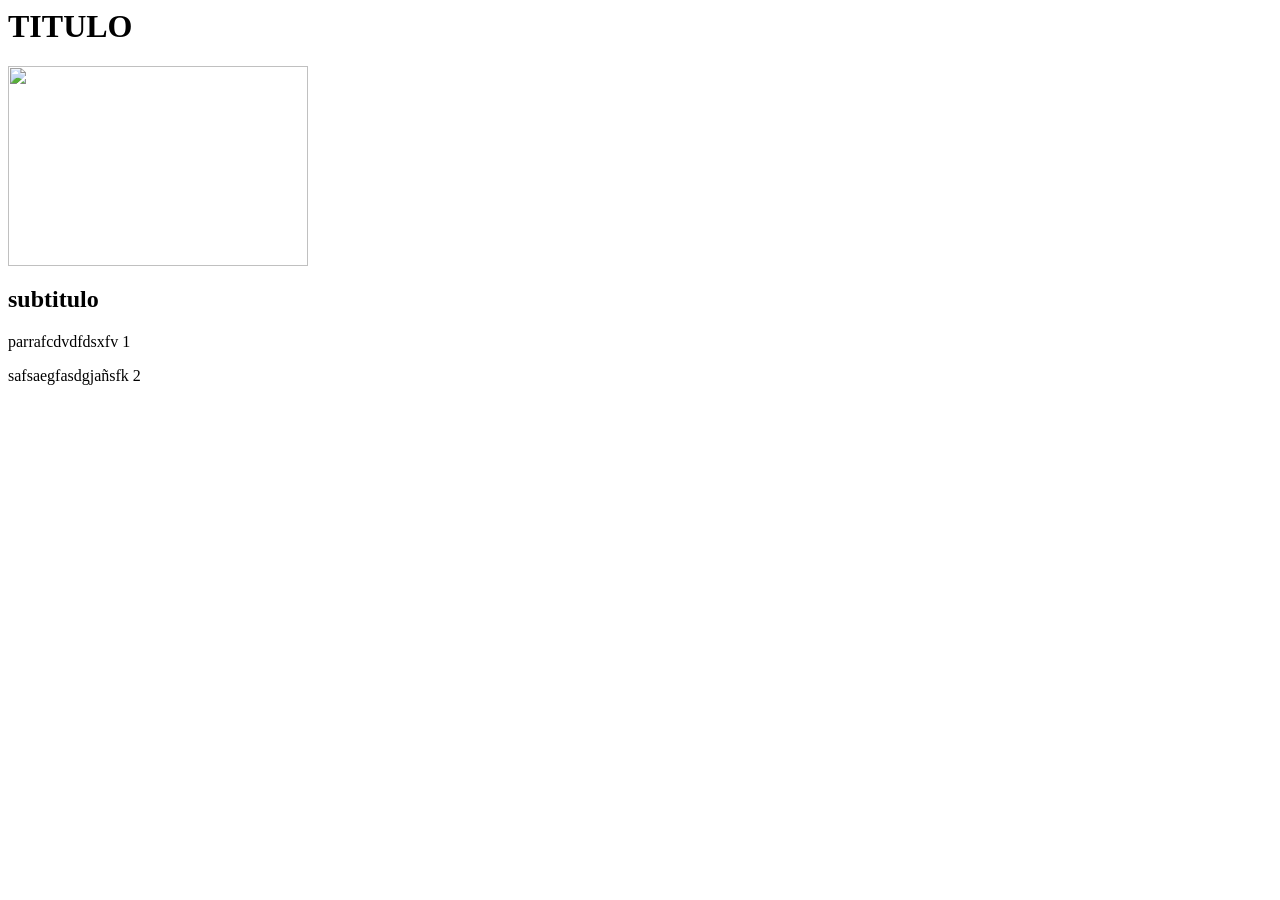
==== html/index.html @ 2e915375 "nuevorepositorio1" ====
<header>
    <h1>TITULO</h1>
   <img src= "E:\mi-wiki-gonzalez\img\logo.jpg"  width="300" height="200">
    <h2>subtitulo</h2>
</header>
<body>
    <p>
        parrafcdvdfdsxfv 1
    </p>
    <p> 
        safsaegfasdgjañsfk 2
    </p>
</body>
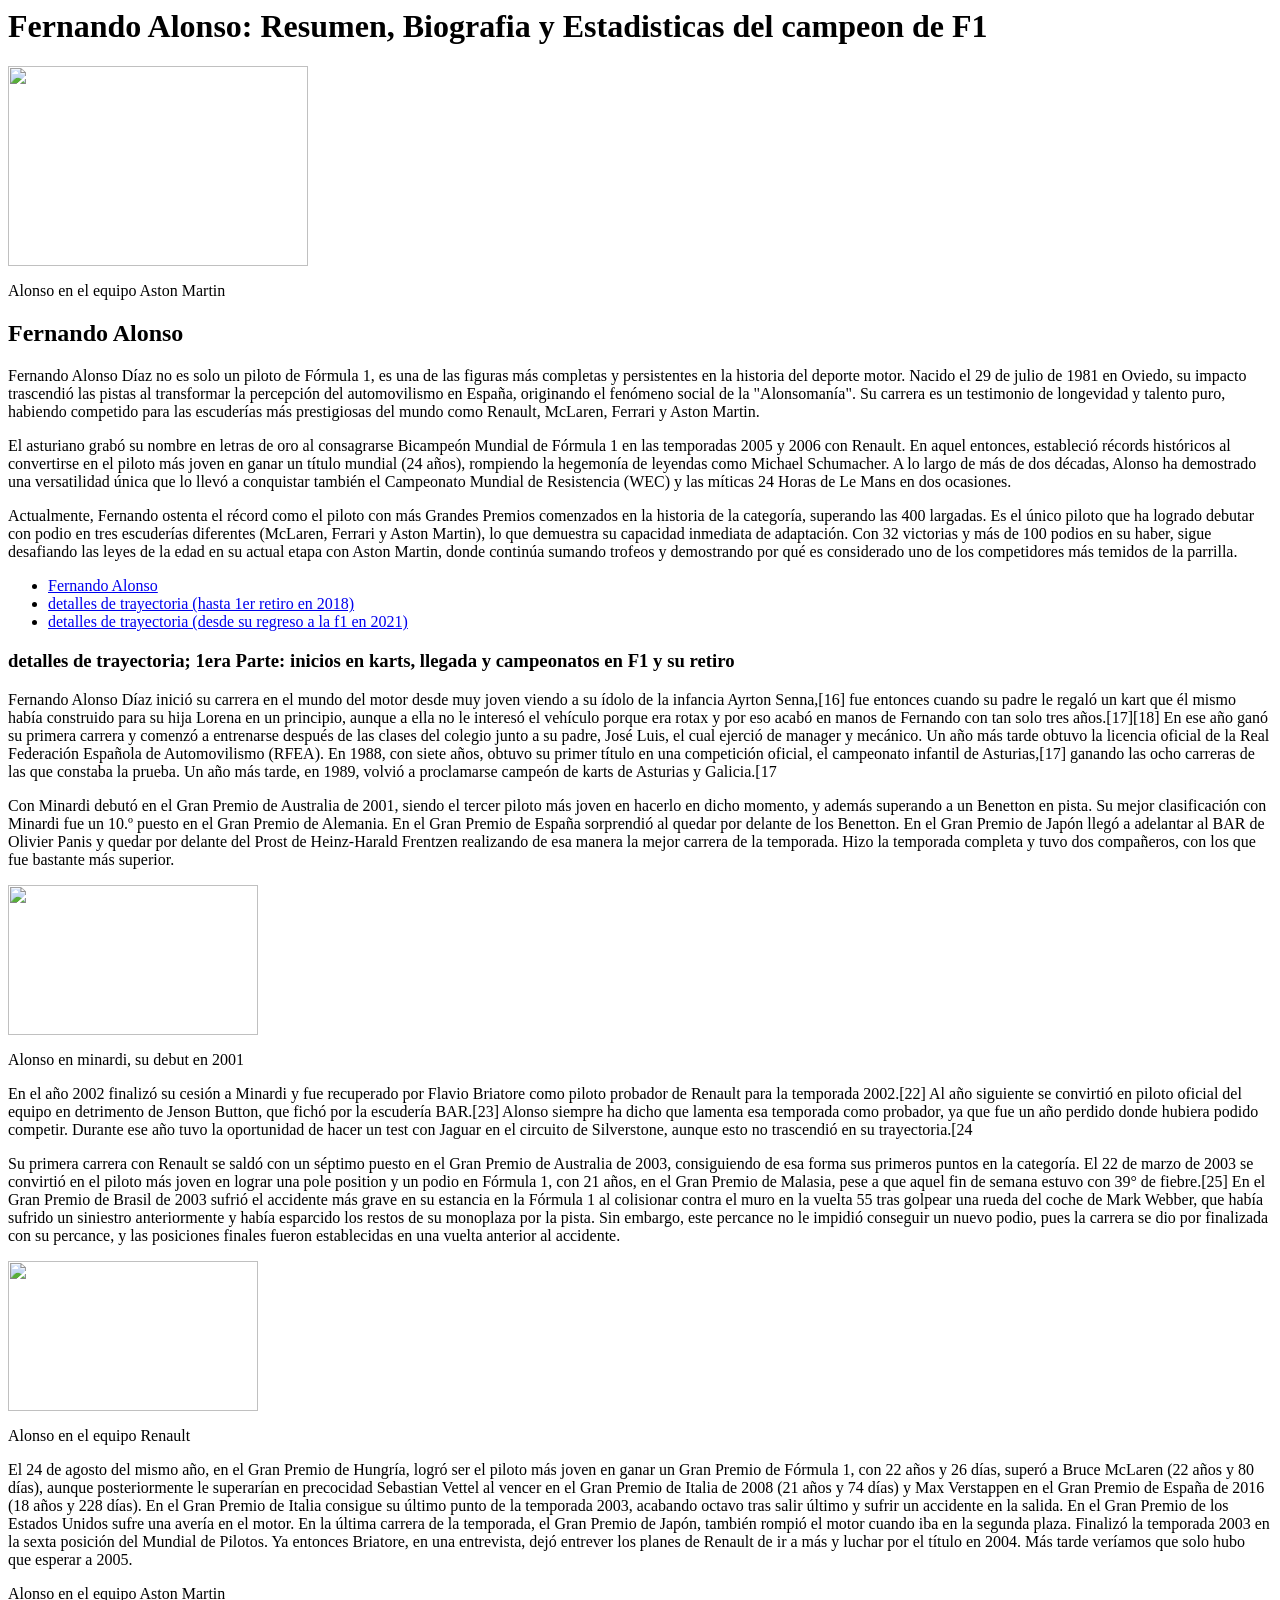
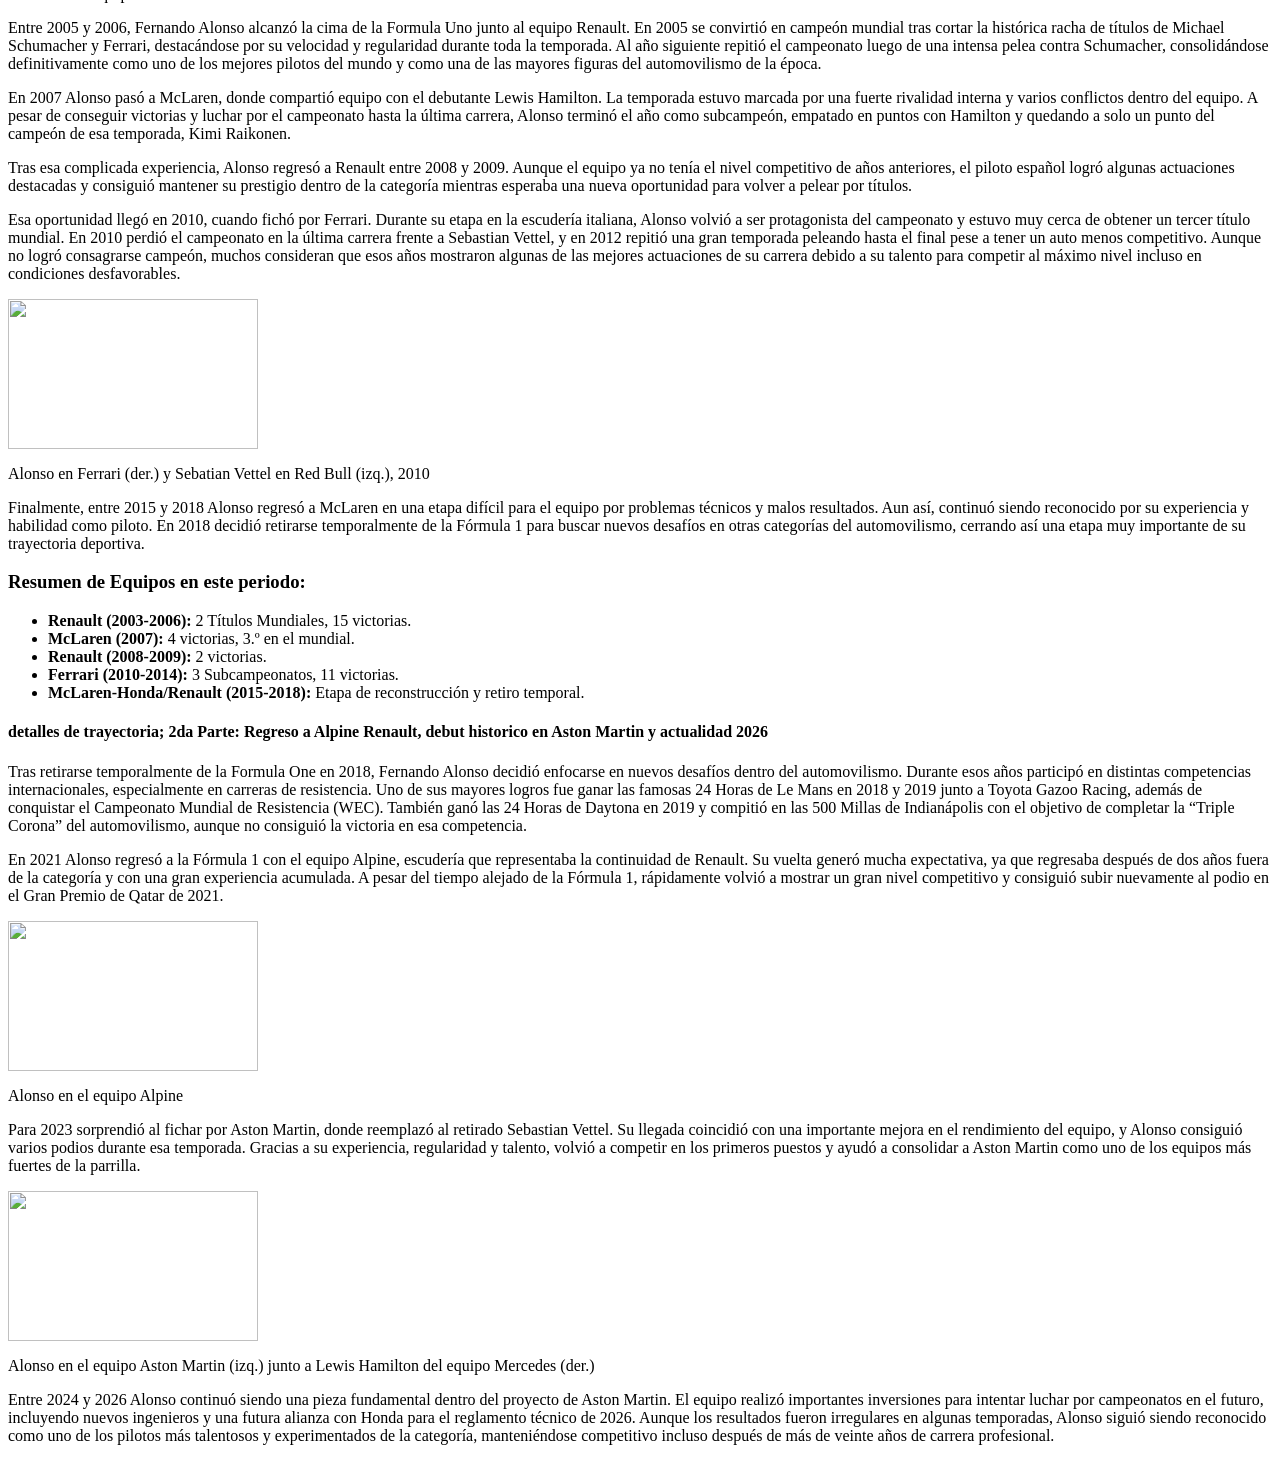
==== commit f5e2ada4: "actualizacion de textos e imagenes" ====
--- a/html/index.html
+++ b/html/index.html
@@ -1,13 +1,97 @@
 <header>
-    <h1>TITULO</h1>
-   <img src= "E:\mi-wiki-gonzalez\img\logo.jpg"  width="300" height="200">
-    <h2>subtitulo</h2>
+    <h1>Fernando Alonso: Resumen, Biografia y Estadisticas del campeon de F1</h1>
+   <img src= "E:\mi-wiki-gonzalez\img\AloAM.jpg" width="300" height="200">
+   <p>Alonso en el equipo Aston Martin</p>
+   
 </header>
-<body>
+<body> 
+    <h2 id="Fernando Alonso">Fernando Alonso</h2>
     <p>
-        parrafcdvdfdsxfv 1
+       Fernando Alonso Díaz no es solo un piloto de Fórmula 1, es una de las figuras más completas y persistentes en la historia del deporte motor. Nacido el 29 de julio de 1981 en Oviedo, su impacto trascendió las pistas al transformar la percepción del automovilismo en España, originando el fenómeno social de la "Alonsomanía". Su carrera es un testimonio de longevidad y talento puro, habiendo competido para las escuderías más prestigiosas del mundo como Renault, McLaren, Ferrari y Aston Martin.
     </p>
+    <p>
+        El asturiano grabó su nombre en letras de oro al consagrarse Bicampeón Mundial de Fórmula 1 en las temporadas 2005 y 2006 con Renault. En aquel entonces, estableció récords históricos al convertirse en el piloto más joven en ganar un título mundial (24 años), rompiendo la hegemonía de leyendas como Michael Schumacher. A lo largo de más de dos décadas, Alonso ha demostrado una versatilidad única que lo llevó a conquistar también el Campeonato Mundial de Resistencia (WEC) y las míticas 24 Horas de Le Mans en dos ocasiones.
+    </p>
+    <p>
+        Actualmente, Fernando ostenta el récord como el piloto con más Grandes Premios comenzados en la historia de la categoría, superando las 400 largadas. Es el único piloto que ha logrado debutar con podio en tres escuderías diferentes (McLaren, Ferrari y Aston Martin), lo que demuestra su capacidad inmediata de adaptación. Con 32 victorias y más de 100 podios en su haber, sigue desafiando las leyes de la edad en su actual etapa con Aston Martin, donde continúa sumando trofeos y demostrando por qué es considerado uno de los competidores más temidos de la parrilla.
+    </p>
+    <ul>
+    <li><a href="#Fernando Alonso">Fernando Alonso</a></li>
+    <li><a href="#Trayectoria Deportiva">detalles de trayectoria (hasta 1er retiro en 2018)</a></li>
+    <li><a href="#post-retiro">detalles de trayectoria (desde su regreso a la f1 en 2021)</a></li>
+    </ul>
+
+
+    <h3 id="Trayectoria Deportiva">detalles de trayectoria; 1era Parte: inicios en karts, llegada y campeonatos en F1 y su retiro
+    </h3>
+    <P>
+        Fernando Alonso Díaz inició su carrera en el mundo del motor desde muy joven viendo a su ídolo de la infancia Ayrton Senna,[16] fue entonces cuando su padre le regaló un kart que él mismo había construido para su hija Lorena en un principio, aunque a ella no le interesó el vehículo porque era rotax y por eso acabó en manos de Fernando con tan solo tres años.[17][18] En ese año ganó su primera carrera y comenzó a entrenarse después de las clases del colegio junto a su padre, José Luis, el cual ejerció de manager y mecánico. Un año más tarde obtuvo la licencia oficial de la Real Federación Española de Automovilismo (RFEA).
+
+        En 1988, con siete años, obtuvo su primer título en una competición oficial, el campeonato infantil de Asturias,[17] ganando las ocho carreras de las que constaba la prueba. Un año más tarde, en 1989, volvió a proclamarse campeón de karts de Asturias y Galicia.[17
+    </P>
+    <p>
+        Con Minardi debutó en el Gran Premio de Australia de 2001, siendo el tercer piloto más joven en hacerlo en dicho momento, y además superando a un Benetton en pista. Su mejor clasificación con Minardi fue un 10.º puesto en el Gran Premio de Alemania. En el Gran Premio de España sorprendió al quedar por delante de los Benetton. En el Gran Premio de Japón llegó a adelantar al BAR de Olivier Panis y quedar por delante del Prost de Heinz-Harald Frentzen realizando de esa manera la mejor carrera de la temporada. Hizo la temporada completa y tuvo dos compañeros, con los que fue bastante más superior.
+    </p>
+     <img src= "E:\mi-wiki-gonzalez\img\minardi2001.jpg" width="250" height="150">
+   <p>Alonso en minardi, su debut en 2001</p>
+    <p>
+        En el año 2002 finalizó su cesión a Minardi y fue recuperado por Flavio Briatore como piloto probador de Renault para la temporada 2002.[22] Al año siguiente se convirtió en piloto oficial del equipo en detrimento de Jenson Button, que fichó por la escudería BAR.[23] Alonso siempre ha dicho que lamenta esa temporada como probador, ya que fue un año perdido donde hubiera podido competir. Durante ese año tuvo la oportunidad de hacer un test con Jaguar en el circuito de Silverstone, aunque esto no trascendió en su trayectoria.[24
+    </p>
+    <p>
+        Su primera carrera con Renault se saldó con un séptimo puesto en el Gran Premio de Australia de 2003, consiguiendo de esa forma sus primeros puntos en la categoría. El 22 de marzo de 2003 se convirtió en el piloto más joven en lograr una pole position y un podio en Fórmula 1, con 21 años, en el Gran Premio de Malasia, pese a que aquel fin de semana estuvo con 39° de fiebre.[25] En el Gran Premio de Brasil de 2003 sufrió el accidente más grave en su estancia en la Fórmula 1 al colisionar contra el muro en la vuelta 55 tras golpear una rueda del coche de Mark Webber, que había sufrido un siniestro anteriormente y había esparcido los restos de su monoplaza por la pista. Sin embargo, este percance no le impidió conseguir un nuevo podio, pues la carrera se dio por finalizada con su percance, y las posiciones finales fueron establecidas en una vuelta anterior al accidente.
+    </p>
+     <img src= "E:\mi-wiki-gonzalez\img\ARnlt.jpg" width="250" height="150">
+   <p>Alonso en el equipo Renault</p>
+    <p>
+        El 24 de agosto del mismo año, en el Gran Premio de Hungría, logró ser el piloto más joven en ganar un Gran Premio de Fórmula 1, con 22 años y 26 días, superó a Bruce McLaren (22 años y 80 días), aunque posteriormente le superarían en precocidad Sebastian Vettel al vencer en el Gran Premio de Italia de 2008 (21 años y 74 días) y Max Verstappen en el Gran Premio de España de 2016 (18 años y 228 días). En el Gran Premio de Italia consigue su último punto de la temporada 2003, acabando octavo tras salir último y sufrir un accidente en la salida. En el Gran Premio de los Estados Unidos sufre una avería en el motor. En la última carrera de la temporada, el Gran Premio de Japón, también rompió el motor cuando iba en la segunda plaza. Finalizó la temporada 2003 en la sexta posición del Mundial de Pilotos. Ya entonces Briatore, en una entrevista, dejó entrever los planes de Renault de ir a más y luchar por el título en 2004. Más tarde veríamos que solo hubo que esperar a 2005.
+    </p>
+     
+   <p>Alonso en el equipo Aston Martin</p>
     <p> 
-        safsaegfasdgjañsfk 2
+        Entre 2005 y 2006, Fernando Alonso alcanzó la cima de la Formula Uno junto al equipo Renault. En 2005 se convirtió en campeón mundial tras cortar la histórica racha de títulos de Michael Schumacher y Ferrari, destacándose por su velocidad y regularidad durante toda la temporada. Al año siguiente repitió el campeonato luego de una intensa pelea contra Schumacher, consolidándose definitivamente como uno de los mejores pilotos del mundo y como una de las mayores figuras del automovilismo de la época.
     </p>
+    <p>
+        En 2007 Alonso pasó a McLaren, donde compartió equipo con el debutante Lewis Hamilton. La temporada estuvo marcada por una fuerte rivalidad interna y varios conflictos dentro del equipo. A pesar de conseguir victorias y luchar por el campeonato hasta la última carrera, Alonso terminó el año como subcampeón, empatado en puntos con Hamilton y quedando a solo un punto del campeón de esa temporada, Kimi Raikonen.
+    </p>
+    <p>
+        Tras esa complicada experiencia, Alonso regresó a Renault entre 2008 y 2009. Aunque el equipo ya no tenía el nivel competitivo de años anteriores, el piloto español logró algunas actuaciones destacadas y consiguió mantener su prestigio dentro de la categoría mientras esperaba una nueva oportunidad para volver a pelear por títulos.
+    </p>
+    <p>
+        Esa oportunidad llegó en 2010, cuando fichó por Ferrari. Durante su etapa en la escudería italiana, Alonso volvió a ser protagonista del campeonato y estuvo muy cerca de obtener un tercer título mundial. En 2010 perdió el campeonato en la última carrera frente a Sebastian Vettel, y en 2012 repitió una gran temporada peleando hasta el final pese a tener un auto menos competitivo. Aunque no logró consagrarse campeón, muchos consideran que esos años mostraron algunas de las mejores actuaciones de su carrera debido a su talento para competir al máximo nivel incluso en condiciones desfavorables.
+    </p>
+    <img src= "E:\mi-wiki-gonzalez\img\ALO2010.jpg" width="250" height="150">
+    <p>
+        Alonso en Ferrari (der.) y Sebatian Vettel en Red Bull (izq.), 2010
+    </p>
+    <p>
+        Finalmente, entre 2015 y 2018 Alonso regresó a McLaren en una etapa difícil para el equipo por problemas técnicos y malos resultados. Aun así, continuó siendo reconocido por su experiencia y habilidad como piloto. En 2018 decidió retirarse temporalmente de la Fórmula 1 para buscar nuevos desafíos en otras categorías del automovilismo, cerrando así una etapa muy importante de su trayectoria deportiva.
+    </p>
+
+
+    <h3>Resumen de Equipos en este periodo:</h3>
+<ul>
+    <li><b>Renault (2003-2006):</b> 2 Títulos Mundiales, 15 victorias.</li>
+    <li><b>McLaren (2007):</b> 4 victorias, 3.º en el mundial.</li>
+    <li><b>Renault (2008-2009):</b> 2 victorias.</li>
+    <li><b>Ferrari (2010-2014):</b> 3 Subcampeonatos, 11 victorias.</li>
+    <li><b>McLaren-Honda/Renault (2015-2018):</b> Etapa de reconstrucción y retiro temporal.</li>
+</ul>
+
+<h4 id="post-retiro">detalles de trayectoria; 2da Parte: Regreso a Alpine Renault, debut historico en Aston Martin y actualidad 2026</h4>
+<p>
+Tras retirarse temporalmente de la Formula One en 2018, Fernando Alonso decidió enfocarse en nuevos desafíos dentro del automovilismo. Durante esos años participó en distintas competencias internacionales, especialmente en carreras de resistencia. Uno de sus mayores logros fue ganar las famosas 24 Horas de Le Mans en 2018 y 2019 junto a Toyota Gazoo Racing, además de conquistar el Campeonato Mundial de Resistencia (WEC). También ganó las 24 Horas de Daytona en 2019 y compitió en las 500 Millas de Indianápolis con el objetivo de completar la “Triple Corona” del automovilismo, aunque no consiguió la victoria en esa competencia.
+</p>
+<p>
+    En 2021 Alonso regresó a la Fórmula 1 con el equipo Alpine, escudería que representaba la continuidad de Renault. Su vuelta generó mucha expectativa, ya que regresaba después de dos años fuera de la categoría y con una gran experiencia acumulada. A pesar del tiempo alejado de la Fórmula 1, rápidamente volvió a mostrar un gran nivel competitivo y consiguió subir nuevamente al podio en el Gran Premio de Qatar de 2021.
+</p>
+ <img src= "E:\mi-wiki-gonzalez\img\ALOalpine.jpg" width="250" height="150">
+   <p>Alonso en el equipo Alpine</p>
+<p>
+    Para 2023 sorprendió al fichar por Aston Martin, donde reemplazó al retirado Sebastian Vettel. Su llegada coincidió con una importante mejora en el rendimiento del equipo, y Alonso consiguió varios podios durante esa temporada. Gracias a su experiencia, regularidad y talento, volvió a competir en los primeros puestos y ayudó a consolidar a Aston Martin como uno de los equipos más fuertes de la parrilla.
+</p>
+ <img src= "E:\mi-wiki-gonzalez\img\ALOHAM.jpg" width="250" height="150">
+   <p>Alonso en el equipo Aston Martin (izq.) junto a Lewis Hamilton del equipo Mercedes (der.) </p>
+<p>
+    Entre 2024 y 2026 Alonso continuó siendo una pieza fundamental dentro del proyecto de Aston Martin. El equipo realizó importantes inversiones para intentar luchar por campeonatos en el futuro, incluyendo nuevos ingenieros y una futura alianza con Honda para el reglamento técnico de 2026. Aunque los resultados fueron irregulares en algunas temporadas, Alonso siguió siendo reconocido como uno de los pilotos más talentosos y experimentados de la categoría, manteniéndose competitivo incluso después de más de veinte años de carrera profesional.
+</p>
 </body>
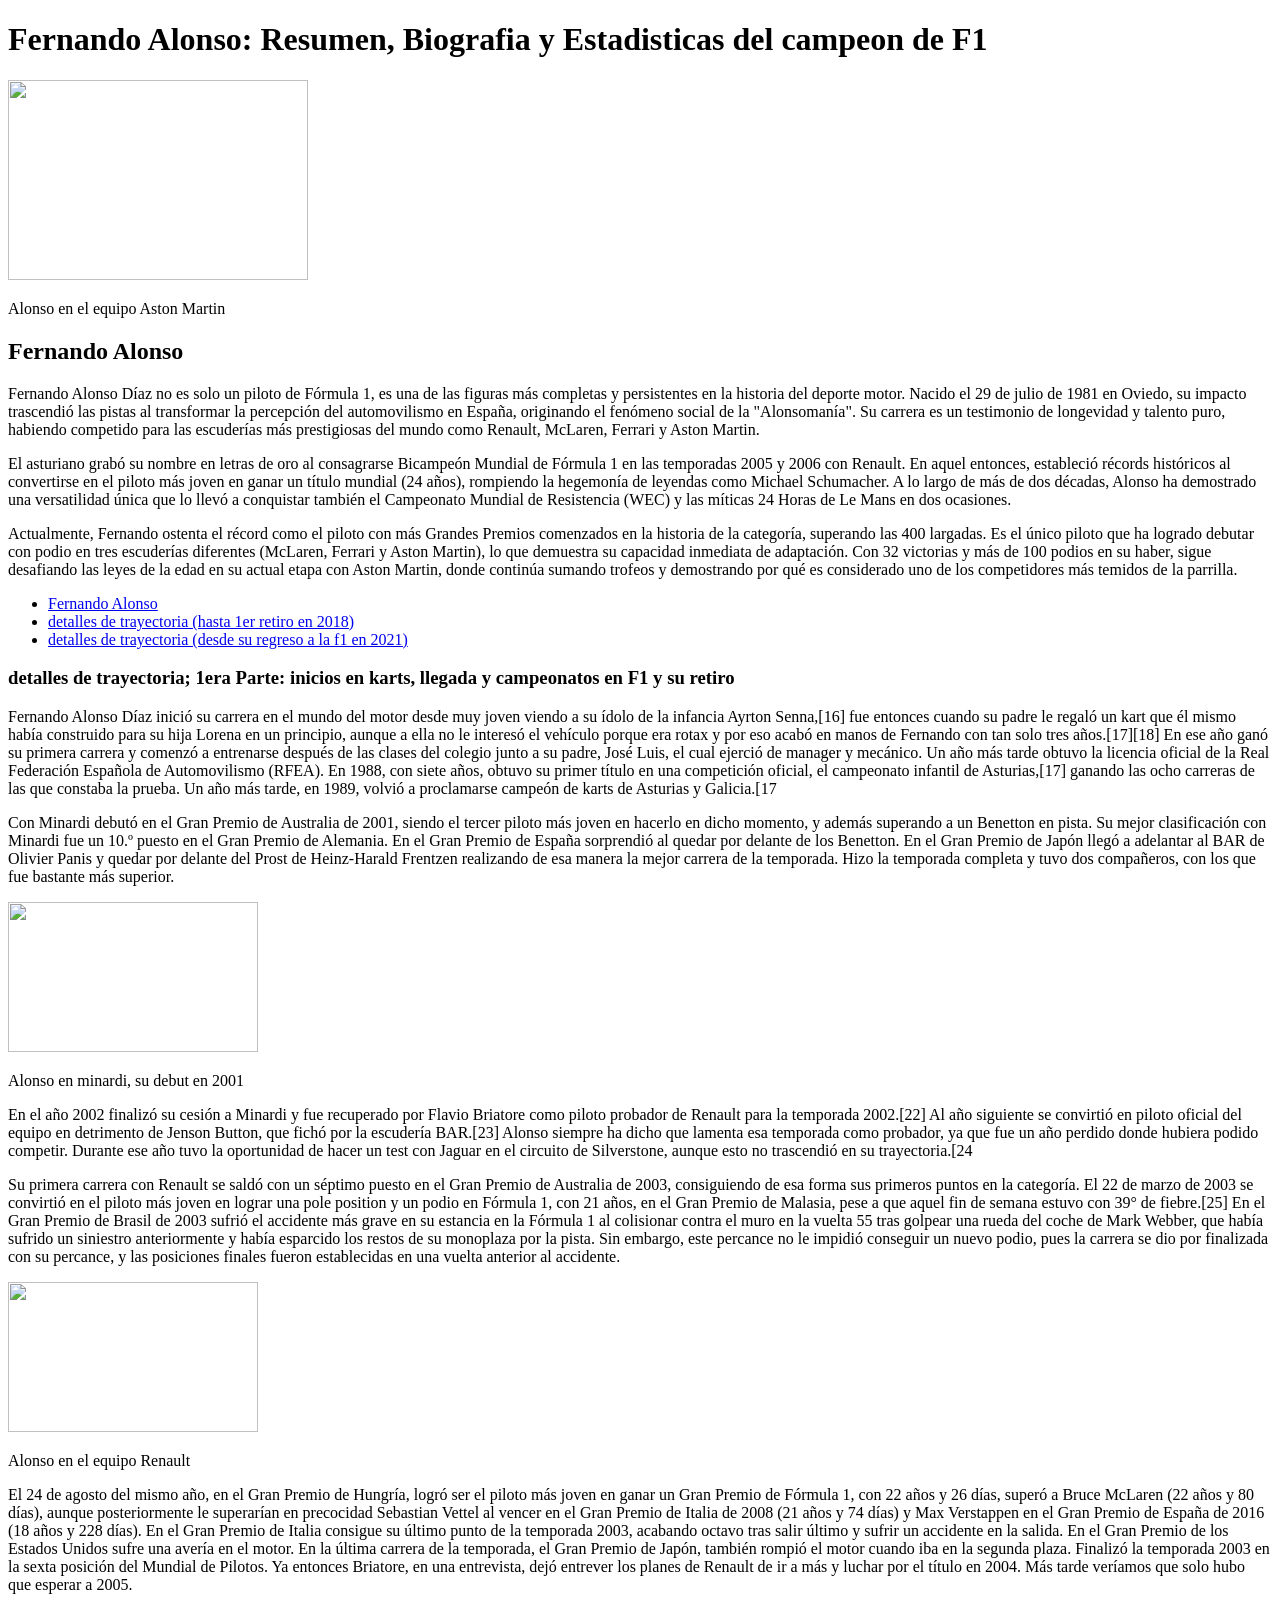
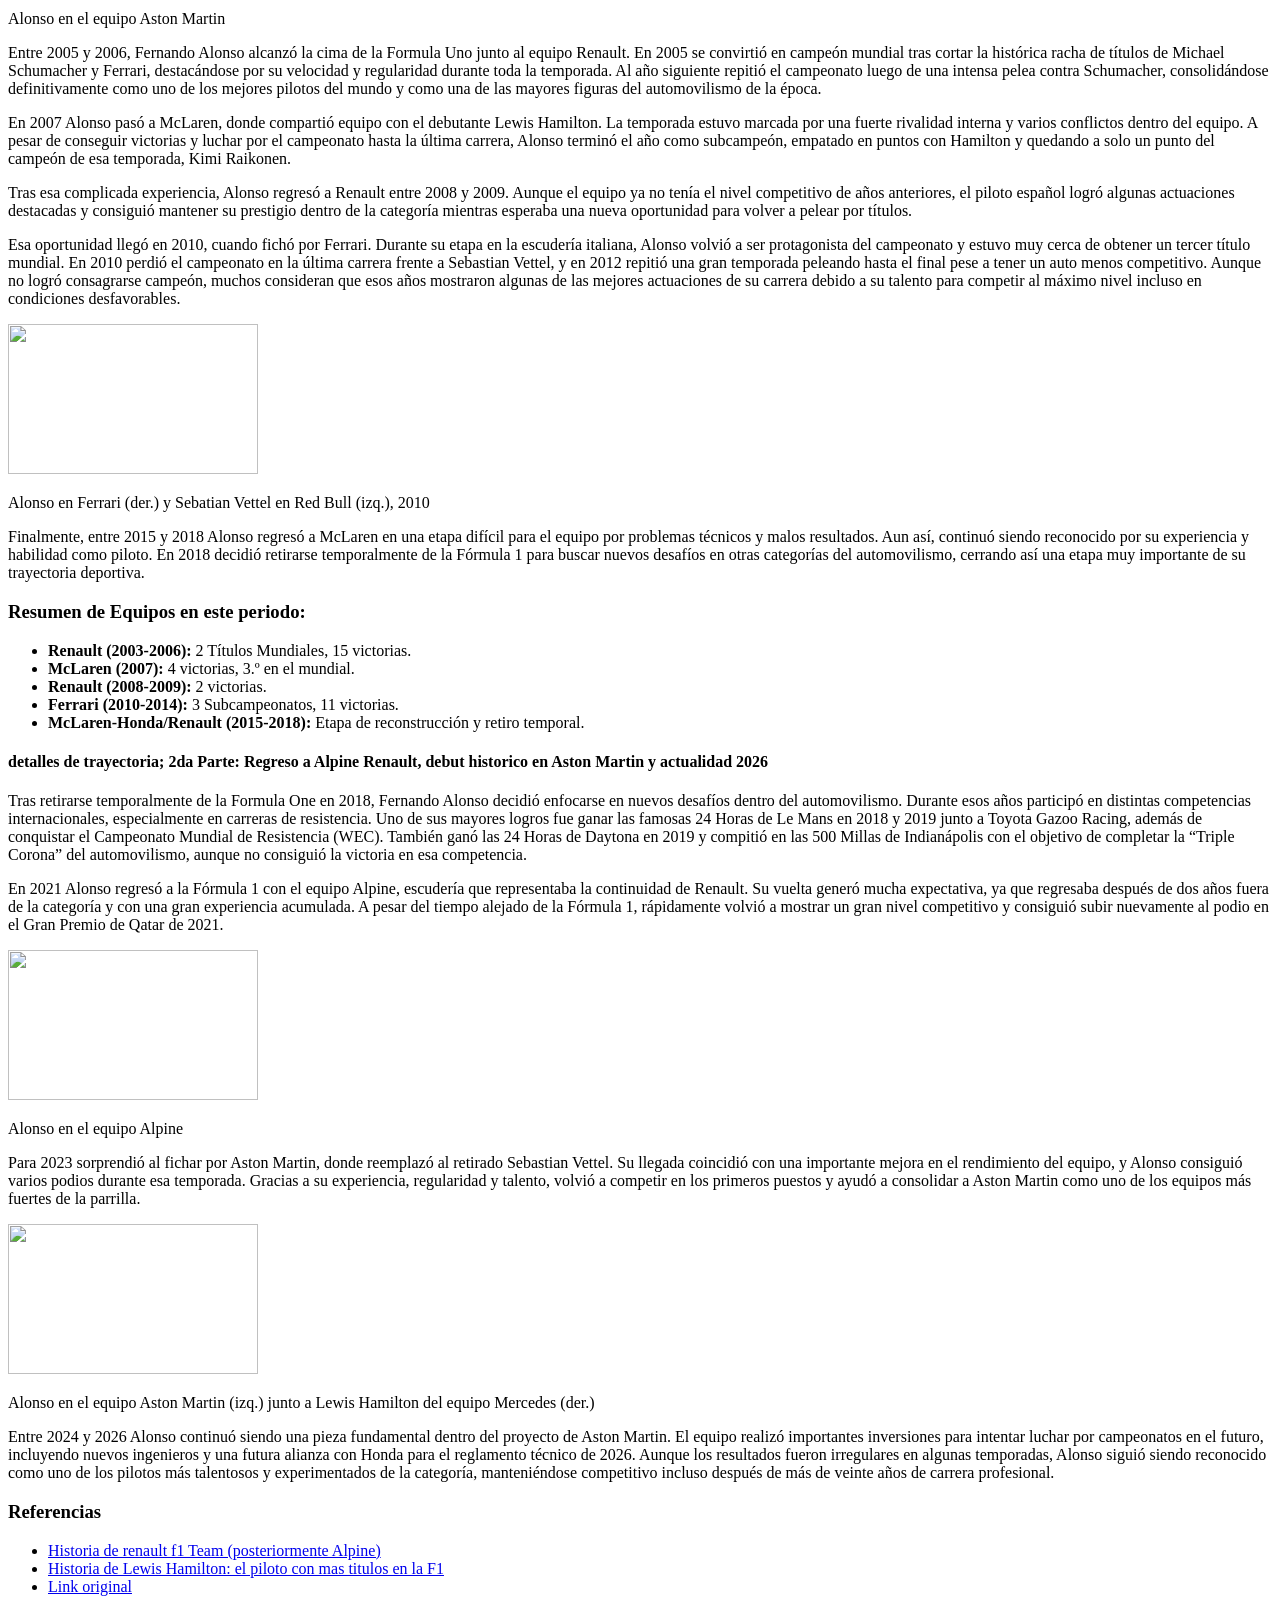
==== commit fe3598f9: "casifinal" ====
--- a/html/index.html
+++ b/html/index.html
@@ -1,10 +1,11 @@
+<!DOCTYPE html>
 <header>
     <h1>Fernando Alonso: Resumen, Biografia y Estadisticas del campeon de F1</h1>
    <img src= "E:\mi-wiki-gonzalez\img\AloAM.jpg" width="300" height="200">
    <p>Alonso en el equipo Aston Martin</p>
    
 </header>
-<body> 
+<body background-color="red"> 
     <h2 id="Fernando Alonso">Fernando Alonso</h2>
     <p>
        Fernando Alonso Díaz no es solo un piloto de Fórmula 1, es una de las figuras más completas y persistentes en la historia del deporte motor. Nacido el 29 de julio de 1981 en Oviedo, su impacto trascendió las pistas al transformar la percepción del automovilismo en España, originando el fenómeno social de la "Alonsomanía". Su carrera es un testimonio de longevidad y talento puro, habiendo competido para las escuderías más prestigiosas del mundo como Renault, McLaren, Ferrari y Aston Martin.
@@ -94,4 +95,12 @@
 <p>
     Entre 2024 y 2026 Alonso continuó siendo una pieza fundamental dentro del proyecto de Aston Martin. El equipo realizó importantes inversiones para intentar luchar por campeonatos en el futuro, incluyendo nuevos ingenieros y una futura alianza con Honda para el reglamento técnico de 2026. Aunque los resultados fueron irregulares en algunas temporadas, Alonso siguió siendo reconocido como uno de los pilotos más talentosos y experimentados de la categoría, manteniéndose competitivo incluso después de más de veinte años de carrera profesional.
 </p>
-</body>+
+<h3>Referencias</h3>
+<ul>
+<li><a href="Renault.html">Historia de renault f1 Team (posteriormente Alpine)</a></li> 
+<li><a href="hamm.html">Historia de Lewis Hamilton: el piloto con mas titulos en la F1</a></li> 
+<li><a href="https://es.wikipedia.org/wiki/Fernando_Alonso">Link original</a></li>
+</ul>
+</body>
+</html>
